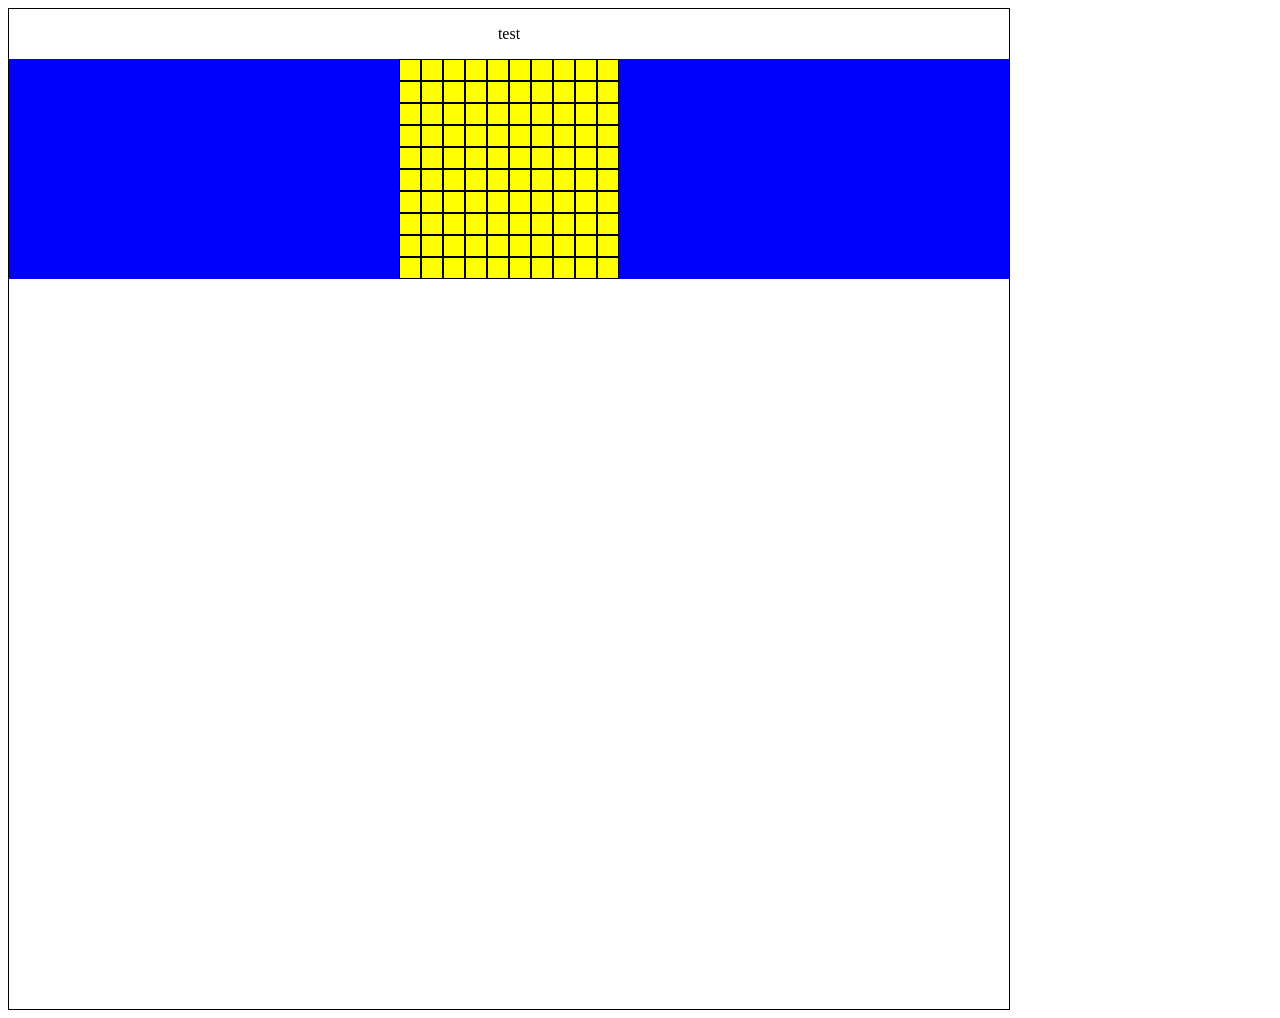
==== etch-a-sketch/index.html @ 4a8a7ec8 "etch-a-sketch grid setup" ====
<!DOCTYPE HTML>
<html>
	<head>
		<title>Etch-A-Sketch</title>
		<link rel="stylesheet" href="style.css"/>
		<script src="http://ajax.googleapis.com/ajax/libs/jquery/1.11.0/jquery.min.js"></script>
		<script src="script.js"></script>
	</head>

	<body>
		<div id="container">
			<p>test</p>
		</div>
	</body>

</html>
---- etch-a-sketch/style.css ----
#container {
	border: 1px solid black;
	width: 1000px;
	height: 1000px;
	text-align: center;
}

div {
	margin:0px;
}

.cell {
	width: 20px;
	height: 20px;
	display: inline-block;
	margin: 0px;
	border:1px solid black;
	vertical-align: top;
	background-color: yellow;
}

.row {
	background-color: blue;
	margin:0px;
}
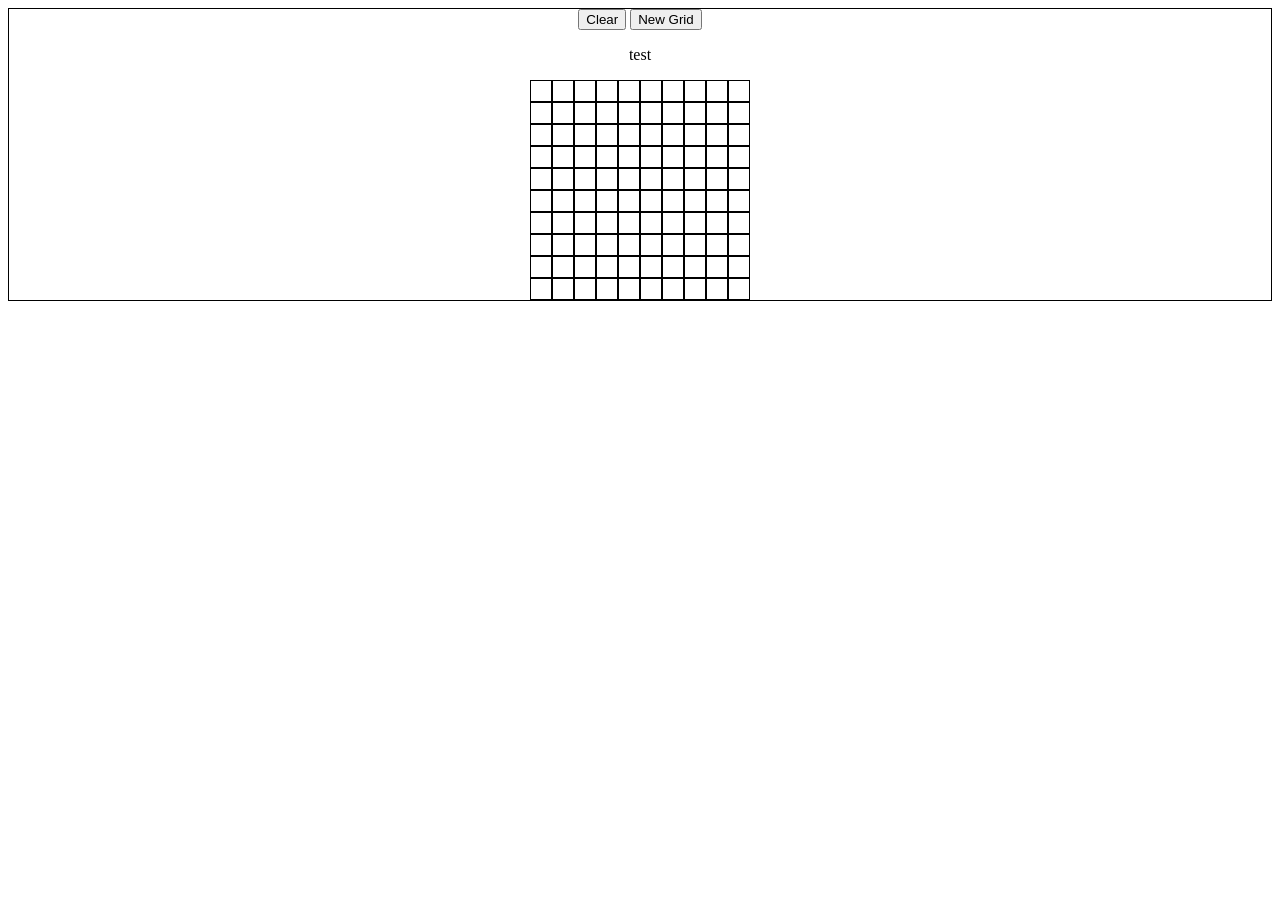
==== commit 37f3b52f: "Clear grid" ====
--- a/etch-a-sketch/index.html
+++ b/etch-a-sketch/index.html
@@ -9,6 +9,8 @@
 
 	<body>
 		<div id="container">
+			<button id="clearBtn">Clear</button>
+			<button id="newGridBtn">New Grid</button>
 			<p>test</p>
 		</div>
 	</body>
--- a/etch-a-sketch/style.css
+++ b/etch-a-sketch/style.css
@@ -1,7 +1,5 @@
 #container {
 	border: 1px solid black;
-	width: 1000px;
-	height: 1000px;
 	text-align: center;
 }
 
@@ -16,10 +14,12 @@
 	margin: 0px;
 	border:1px solid black;
 	vertical-align: top;
-	background-color: yellow;
+}
+
+.highlight {
+	background-color: gray;
 }
 
 .row {
-	background-color: blue;
 	margin:0px;
 }
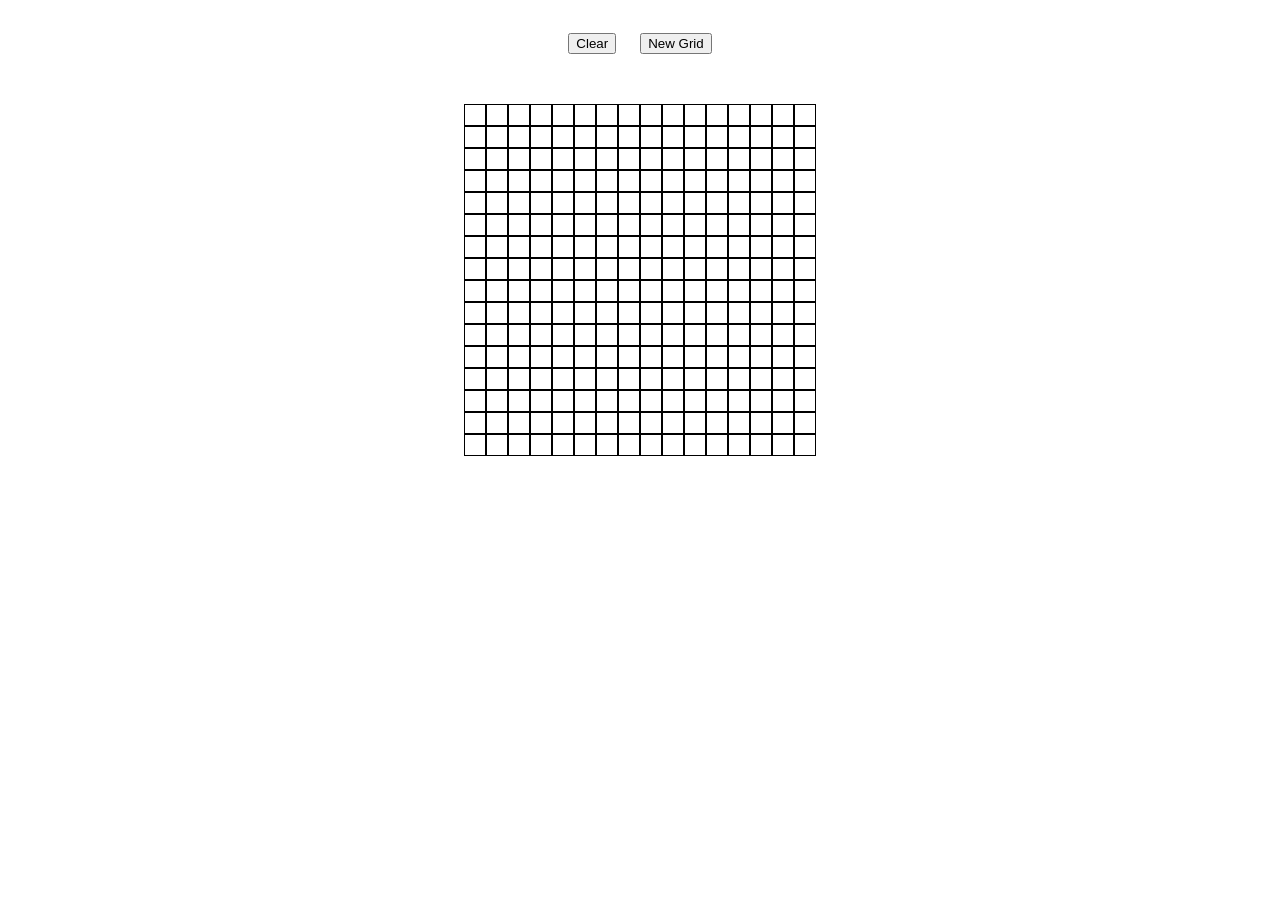
==== commit 675b50da: "New Grid Button" ====
--- a/etch-a-sketch/index.html
+++ b/etch-a-sketch/index.html
@@ -8,10 +8,9 @@
 	</head>
 
 	<body>
-		<div id="container">
+		<div id="nav">
 			<button id="clearBtn">Clear</button>
 			<button id="newGridBtn">New Grid</button>
-			<p>test</p>
 		</div>
 	</body>
 
--- a/etch-a-sketch/style.css
+++ b/etch-a-sketch/style.css
@@ -1,11 +1,11 @@
-#container {
-	border: 1px solid black;
+.container {
 	text-align: center;
 }
 
-div {
-	margin:0px;
+#nav {
+	text-align: center;
 }
+
 
 .cell {
 	width: 20px;
@@ -22,4 +22,11 @@
 
 .row {
 	margin:0px;
+}
+
+button {
+	margin-top: 25px;
+	margin-bottom: 50px;
+	margin-right: 10px;
+	margin-left: 10px;
 }
